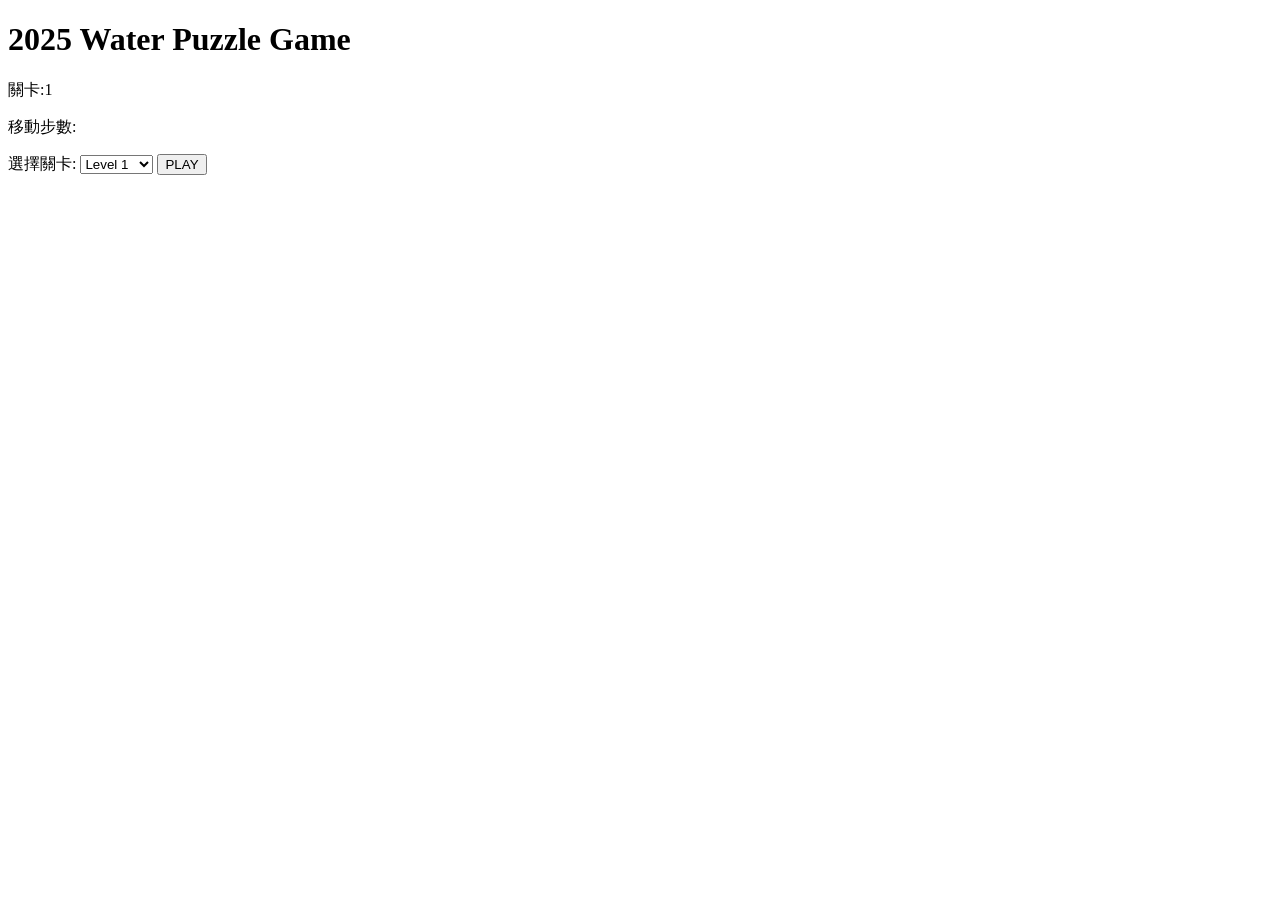
==== WaterPuzzle.html @ 8e84c341 "first commit" ====
<!DOCTYPE html>
<html lang="en">
<head>
    <meta charset="UTF-8">
    <meta name="viewport" content="width=device-width, initial-scale=1.0">
    <title>Water Puzzle</title>
    <link rel="stylesheet" href="styles.css">
    <script src="script.js"></script>
</head>
<body>
    <h1>2025 Water Puzzle Game</h1>
    <div id="game-info" class="game-area">
        <p>關卡:<span id=level-count>1</span></p>
        <p>移動步數:</p>
        </div>
        <div id="controls" class="game-area">
            <label for="level-select">選擇關卡:</label>
            <select id="level-select">
                <option value="1">Level 1</option>
                <option value="2">Level 2</option>
                <option value="3">Level 3</option>
                <option value="4">Level 4</option>
                <option value="5">Level 5</option>
                <option value="6">Level 6</option>
                <option value="7">Level 7</option>
                <option value="8">Level 8</option>
                <option value="9">Level 9</option>
                <option value="10">Level 10</option>
            </select>
            <button id ="play-button">PLAY</button>
        </div>
        <div id="game-container" class="game-area">
        
        </div>
</body>
</html>
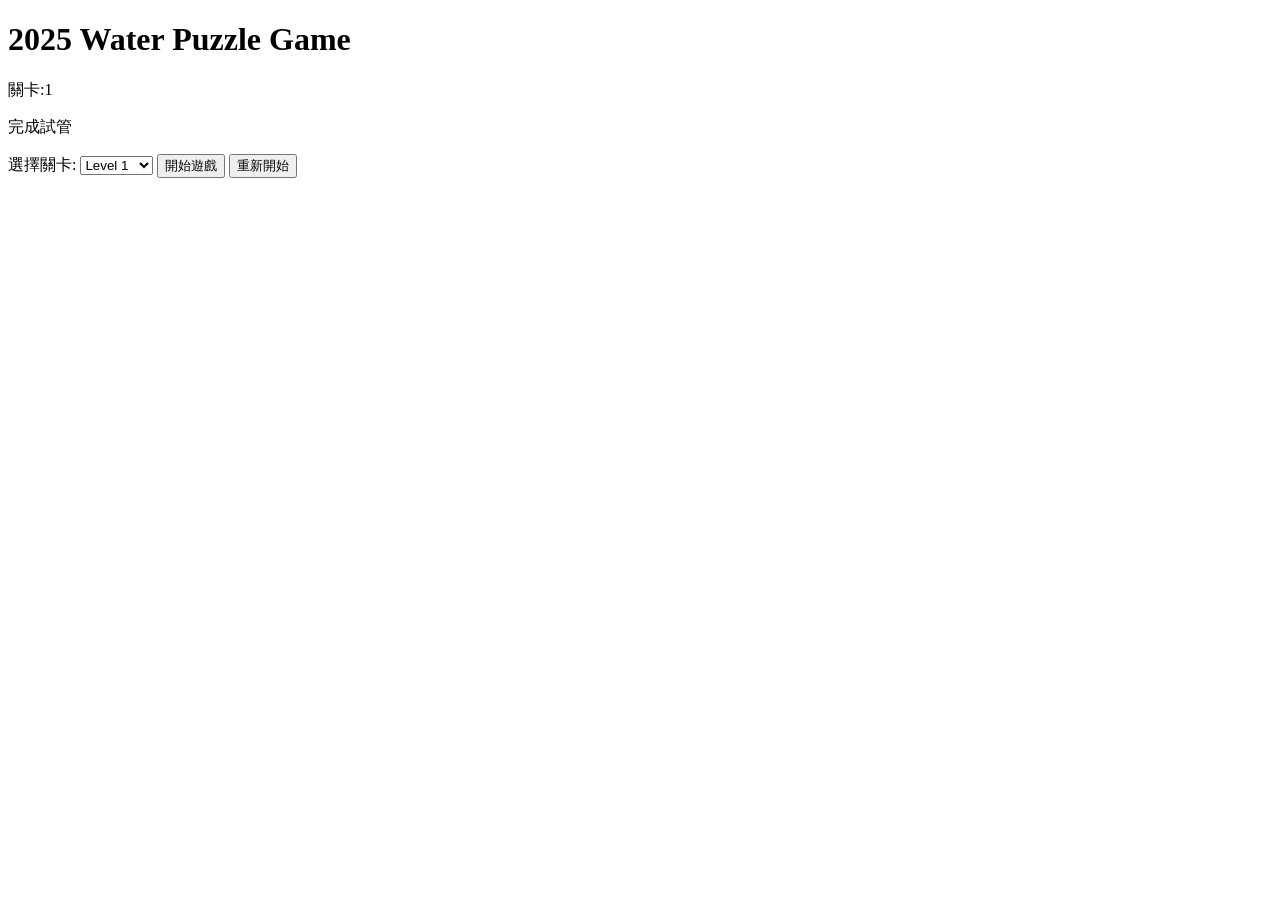
==== commit efe09833: "更新遊戲標題和介面，新增重新開始按鈕，並建立首頁連結" ====
--- a/WaterPuzzle.html
+++ b/WaterPuzzle.html
@@ -3,7 +3,7 @@
 <head>
     <meta charset="UTF-8">
     <meta name="viewport" content="width=device-width, initial-scale=1.0">
-    <title>Water Puzzle</title>
+    <title>Water Puzzle Game</title>
     <link rel="stylesheet" href="styles.css">
     <script src="script.js"></script>
 </head>
@@ -11,7 +11,7 @@
     <h1>2025 Water Puzzle Game</h1>
     <div id="game-info" class="game-area">
         <p>關卡:<span id=level-count>1</span></p>
-        <p>移動步數:</p>
+        <p>完成試管</p>
         </div>
         <div id="controls" class="game-area">
             <label for="level-select">選擇關卡:</label>
@@ -27,7 +27,8 @@
                 <option value="9">Level 9</option>
                 <option value="10">Level 10</option>
             </select>
-            <button id ="play-button">PLAY</button>
+            <button id="play-button">開始遊戲</button>
+            <button id="reset-button">重新開始</button>
         </div>
         <div id="game-container" class="game-area">
         
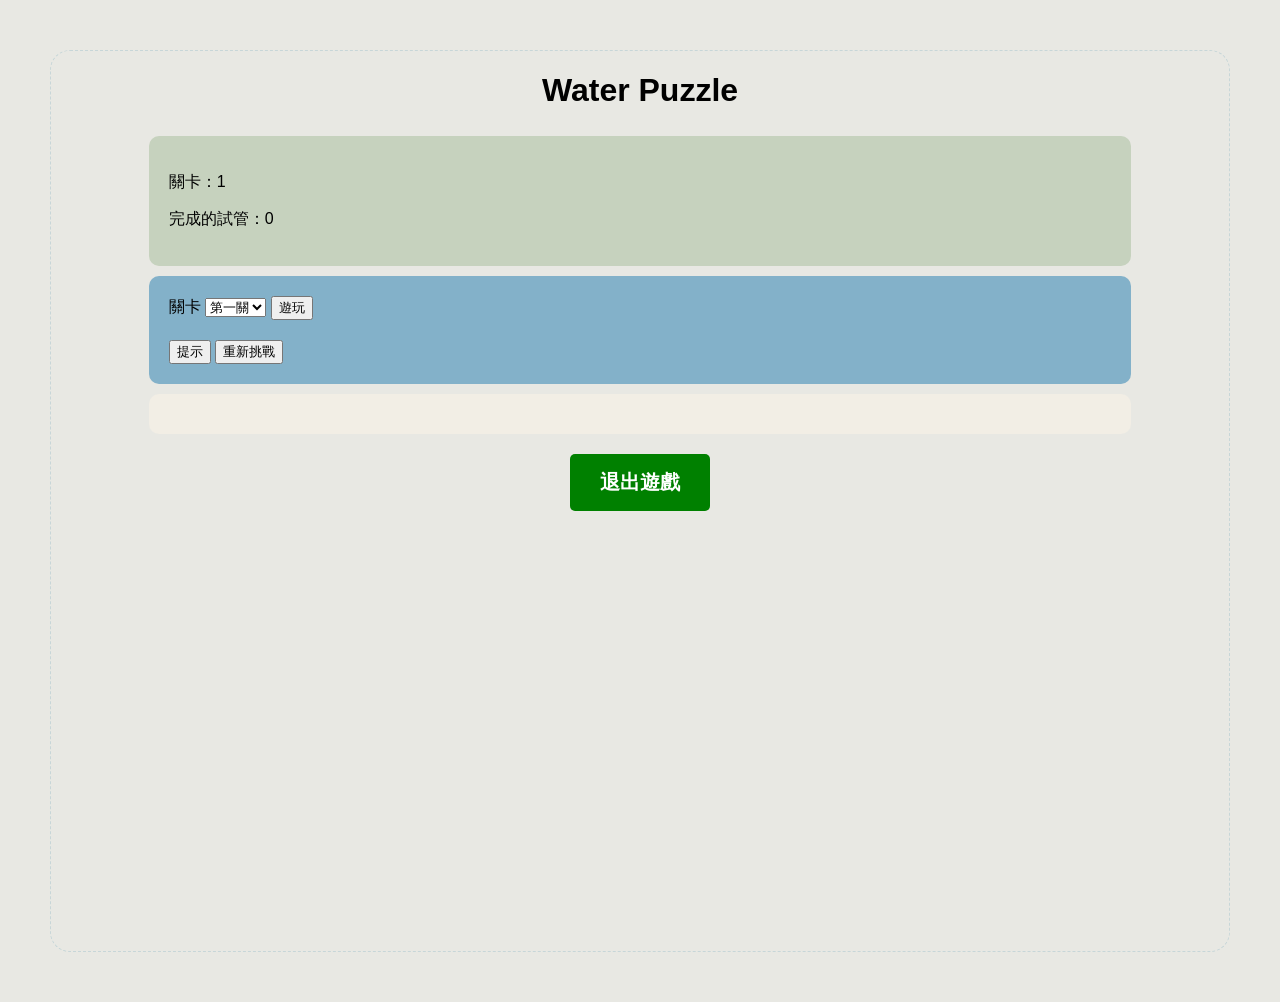
==== commit 84ee4704: "Refactor code structure for improved readability and maintainability" ====
--- a/WaterPuzzle.html
+++ b/WaterPuzzle.html
@@ -4,34 +4,40 @@
     <meta charset="UTF-8">
     <meta name="viewport" content="width=device-width, initial-scale=1.0">
     <title>Water Puzzle Game</title>
-    <link rel="stylesheet" href="styles.css">
-    <script src="script.js"></script>
+    <link rel="stylesheet" href="style.css">
+    <script defer src="waterpuzzle.js"></script>
+    <link rel="icon" href="img/tube.png" type="image/png">
 </head>
 <body>
-    <h1>2025 Water Puzzle Game</h1>
+    <h1>Water Puzzle</h1>
     <div id="game-info" class="game-area">
-        <p>關卡:<span id=level-count>1</span></p>
-        <p>完成試管</p>
+        <p>關卡：<span id=level-count>1</span></p>
+        <p>完成的試管：<span id="completed-tubes-count">0</span></p>
+    </div>
+    <div id="controls" class="game-area">
+        <label for="level-select">關卡</label>
+        <select id="level-select">
+          <option value="1">第一關</option>
+          <option value="2">第二關</option>
+          <option value="3">第三關</option>
+          <option value="4">第四關</option>
+          <option value="5">第五關</option>
+          <option value="6">第六關</option>
+          <option value="7">第七關</option>
+          <option value="8">第八關</option>
+          <option value="9">第九關</option>
+          <option value="10">第十關</option>
+        </select>
+        <button id="play-button">遊玩</button>
+      
+        <div style="margin-top: 20px;">
+          <button id="hint-button">提示</button>
+          <button id="restart-button">重新挑戰</button>
         </div>
-        <div id="controls" class="game-area">
-            <label for="level-select">選擇關卡:</label>
-            <select id="level-select">
-                <option value="1">Level 1</option>
-                <option value="2">Level 2</option>
-                <option value="3">Level 3</option>
-                <option value="4">Level 4</option>
-                <option value="5">Level 5</option>
-                <option value="6">Level 6</option>
-                <option value="7">Level 7</option>
-                <option value="8">Level 8</option>
-                <option value="9">Level 9</option>
-                <option value="10">Level 10</option>
-            </select>
-            <button id="play-button">開始遊戲</button>
-            <button id="reset-button">重新開始</button>
-        </div>
-        <div id="game-container" class="game-area">
-        
-        </div>
+      </div>
+      
+    <div id="game-container" class="game-area">
+    </div>
+    <a href="index.html" class="playbutton" onclick="return confirmExit()">退出遊戲</a>
 </body>
 </html>
--- a/style.css
+++ b/style.css
@@ -0,0 +1,104 @@
+body {
+    background-color: #E8E8E3;
+    font-family: Arial, Helvetica, sans-serif;
+    display: flex;
+    flex-direction: column;
+    align-items: center;
+    justify-content: flex-start;
+    height: 100vh;
+    border: 1px dashed #C7D6D8;
+    border-radius: 20px;
+    margin: 50px;
+}
+
+.game-area {
+    width: 80%;
+    border-radius: 10px;
+    padding: 20px;
+    margin: 5px;
+}
+
+#game-info {
+    background-color: #C6D2BE;
+    font-family: 'Lucida Sans', 'Lucida Sans Regular', 'Lucida Grande', 'Lucida Sans Unicode', Geneva, Verdana, sans-serif;
+}
+
+#controls {
+    background-color: #83B1C9;
+}
+
+#game-container {
+    background-color: #F2EEE5;
+    display: flex;
+    flex-wrap: wrap;
+    justify-content: center;
+    margin-bottom: 20px;
+}
+
+.tube {
+    width: 50px;
+    height: 200px;
+    border: 2px solid black;
+    border-top: 0px;
+    border-radius: 0 0 10px 10px;
+    margin: 10px;
+    display: flex;
+    flex-direction: column-reverse;
+    overflow: hidden;
+    margin-top: 20px;
+    transition: transform 0.3s ease, box-shadow 0.3s ease;
+    cursor: pointer;
+}
+
+.tube:hover {
+    box-shadow: 0 0 10px rgba(0, 0, 0, 0.3);
+}
+
+.water {
+    width: 100%;
+}
+
+.tube.selected {
+    border-color: red;
+    box-shadow: 0 0 10px rgba(255, 0, 0, 0.5);
+    transform: translateY(-20px);
+}
+
+h4 {
+    text-align: center;
+    font-size: 24px;
+    font-weight: bold;
+    margin-bottom: 20px;
+}
+
+h6 {
+    text-align: center;
+    font-size: 16px;
+    font-weight: normal;
+    margin-top: 10px;
+}
+
+.playbutton {
+    display: inline-block;
+    padding: 15px 30px;
+    background-color: green;
+    color: white;
+    font-size: 20px;
+    font-weight: bold;
+    text-align: center;
+    text-decoration: none;
+    border-radius: 5px;
+    transition: background-color 0.3s ease;
+    cursor: pointer;
+}
+
+.tube.hint {
+    animation: hint-blink 1s ease-in-out;
+    border: 3px solid gold;
+}
+
+@keyframes hint-blink {
+    0% { opacity: 1; }
+    50% { opacity: 0.3; }
+    100% { opacity: 1; }
+}
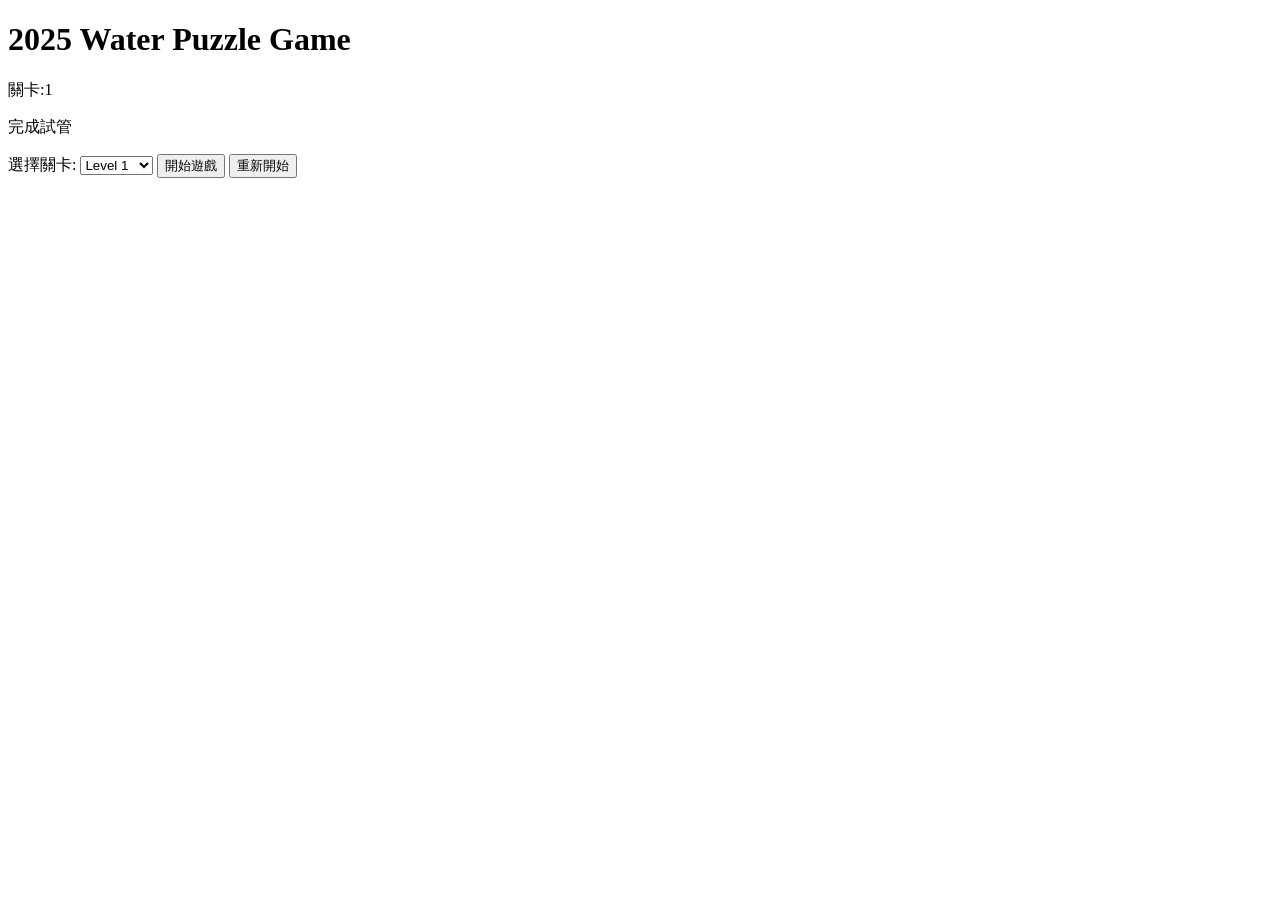
==== commit 229c3be2: "Merge a0a39c37a1969abcd41882fb8f72a4902900900d into 8e84c3412c4795a5c3b2692b6a962e72afc9da34" ====
--- a/WaterPuzzle.html
+++ b/WaterPuzzle.html
@@ -4,40 +4,34 @@
     <meta charset="UTF-8">
     <meta name="viewport" content="width=device-width, initial-scale=1.0">
     <title>Water Puzzle Game</title>
-    <link rel="stylesheet" href="style.css">
-    <script defer src="waterpuzzle.js"></script>
-    <link rel="icon" href="img/tube.png" type="image/png">
+    <link rel="stylesheet" href="styles.css">
+    <script src="script.js"></script>
 </head>
 <body>
-    <h1>Water Puzzle</h1>
+    <h1>2025 Water Puzzle Game</h1>
     <div id="game-info" class="game-area">
-        <p>關卡：<span id=level-count>1</span></p>
-        <p>完成的試管：<span id="completed-tubes-count">0</span></p>
-    </div>
-    <div id="controls" class="game-area">
-        <label for="level-select">關卡</label>
-        <select id="level-select">
-          <option value="1">第一關</option>
-          <option value="2">第二關</option>
-          <option value="3">第三關</option>
-          <option value="4">第四關</option>
-          <option value="5">第五關</option>
-          <option value="6">第六關</option>
-          <option value="7">第七關</option>
-          <option value="8">第八關</option>
-          <option value="9">第九關</option>
-          <option value="10">第十關</option>
-        </select>
-        <button id="play-button">遊玩</button>
-      
-        <div style="margin-top: 20px;">
-          <button id="hint-button">提示</button>
-          <button id="restart-button">重新挑戰</button>
+        <p>關卡:<span id=level-count>1</span></p>
+        <p>完成試管</p>
         </div>
-      </div>
-      
-    <div id="game-container" class="game-area">
-    </div>
-    <a href="index.html" class="playbutton" onclick="return confirmExit()">退出遊戲</a>
+        <div id="controls" class="game-area">
+            <label for="level-select">選擇關卡:</label>
+            <select id="level-select">
+                <option value="1">Level 1</option>
+                <option value="2">Level 2</option>
+                <option value="3">Level 3</option>
+                <option value="4">Level 4</option>
+                <option value="5">Level 5</option>
+                <option value="6">Level 6</option>
+                <option value="7">Level 7</option>
+                <option value="8">Level 8</option>
+                <option value="9">Level 9</option>
+                <option value="10">Level 10</option>
+            </select>
+            <button id="play-button">開始遊戲</button>
+            <button id="reset-button">重新開始</button>
+        </div>
+        <div id="game-container" class="game-area">
+        
+        </div>
 </body>
 </html>
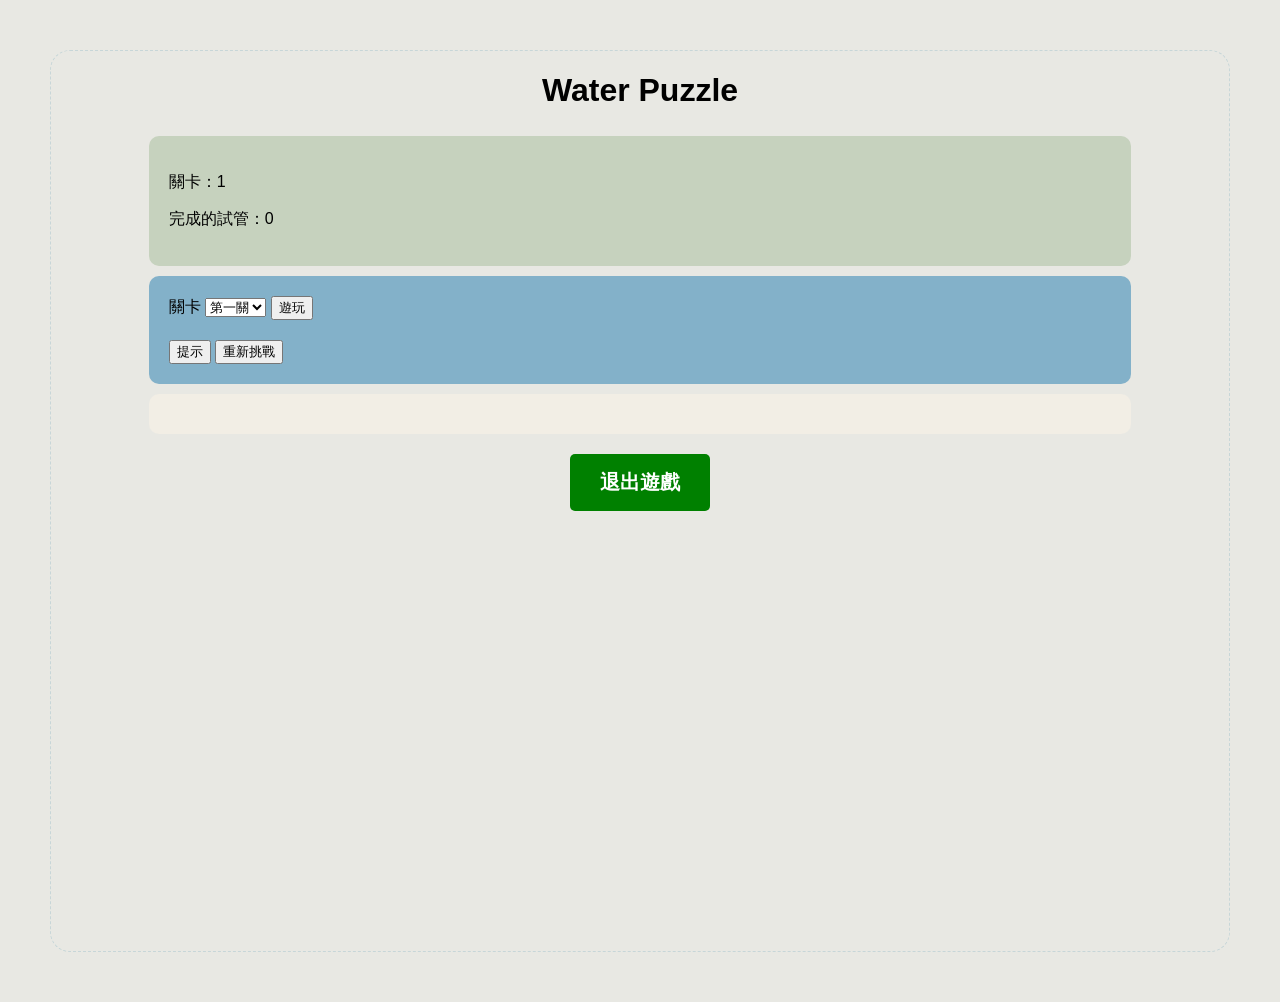
==== commit 8879394d: "Merge 32912b75783cb7da256d8fae1519af3b8011473e into 8e84c3412c4795a5c3b2692b6a962e72afc9da34" ====
--- a/WaterPuzzle.html
+++ b/WaterPuzzle.html
@@ -4,34 +4,39 @@
     <meta charset="UTF-8">
     <meta name="viewport" content="width=device-width, initial-scale=1.0">
     <title>Water Puzzle Game</title>
-    <link rel="stylesheet" href="styles.css">
-    <script src="script.js"></script>
+    <link rel="stylesheet" href="style.css">
+    <script defer src="waterpuzzle.js"></script>
 </head>
 <body>
-    <h1>2025 Water Puzzle Game</h1>
+    <h1>Water Puzzle</h1>
     <div id="game-info" class="game-area">
-        <p>關卡:<span id=level-count>1</span></p>
-        <p>完成試管</p>
+        <p>關卡：<span id=level-count>1</span></p>
+        <p>完成的試管：<span id="completed-tubes-count">0</span></p>
+    </div>
+    <div id="controls" class="game-area">
+        <label for="level-select">關卡</label>
+        <select id="level-select">
+          <option value="1">第一關</option>
+          <option value="2">第二關</option>
+          <option value="3">第三關</option>
+          <option value="4">第四關</option>
+          <option value="5">第五關</option>
+          <option value="6">第六關</option>
+          <option value="7">第七關</option>
+          <option value="8">第八關</option>
+          <option value="9">第九關</option>
+          <option value="10">第十關</option>
+        </select>
+        <button id="play-button">遊玩</button>
+      
+        <div style="margin-top: 20px;">
+          <button id="hint-button">提示</button>
+          <button id="restart-button">重新挑戰</button>
         </div>
-        <div id="controls" class="game-area">
-            <label for="level-select">選擇關卡:</label>
-            <select id="level-select">
-                <option value="1">Level 1</option>
-                <option value="2">Level 2</option>
-                <option value="3">Level 3</option>
-                <option value="4">Level 4</option>
-                <option value="5">Level 5</option>
-                <option value="6">Level 6</option>
-                <option value="7">Level 7</option>
-                <option value="8">Level 8</option>
-                <option value="9">Level 9</option>
-                <option value="10">Level 10</option>
-            </select>
-            <button id="play-button">開始遊戲</button>
-            <button id="reset-button">重新開始</button>
-        </div>
-        <div id="game-container" class="game-area">
-        
-        </div>
+      </div>
+      
+    <div id="game-container" class="game-area">
+    </div>
+    <a href="index.html" class="playbutton" onclick="return confirmExit()">退出遊戲</a>
 </body>
 </html>
--- a/style.css
+++ b/style.css
@@ -0,0 +1,104 @@
+body {
+    background-color: #E8E8E3;
+    font-family: Arial, Helvetica, sans-serif;
+    display: flex;
+    flex-direction: column;
+    align-items: center;
+    justify-content: flex-start;
+    height: 100vh;
+    border: 1px dashed #C7D6D8;
+    border-radius: 20px;
+    margin: 50px;
+}
+
+.game-area {
+    width: 80%;
+    border-radius: 10px;
+    padding: 20px;
+    margin: 5px;
+}
+
+#game-info {
+    background-color: #C6D2BE;
+    font-family: 'Lucida Sans', 'Lucida Sans Regular', 'Lucida Grande', 'Lucida Sans Unicode', Geneva, Verdana, sans-serif;
+}
+
+#controls {
+    background-color: #83B1C9;
+}
+
+#game-container {
+    background-color: #F2EEE5;
+    display: flex;
+    flex-wrap: wrap;
+    justify-content: center;
+    margin-bottom: 20px;
+}
+
+.tube {
+    width: 50px;
+    height: 200px;
+    border: 2px solid black;
+    border-top: 0px;
+    border-radius: 0 0 10px 10px;
+    margin: 10px;
+    display: flex;
+    flex-direction: column-reverse;
+    overflow: hidden;
+    margin-top: 20px;
+    transition: transform 0.3s ease, box-shadow 0.3s ease;
+    cursor: pointer;
+}
+
+.tube:hover {
+    box-shadow: 0 0 10px rgba(0, 0, 0, 0.3);
+}
+
+.water {
+    width: 100%;
+}
+
+.tube.selected {
+    border-color: red;
+    box-shadow: 0 0 10px rgba(255, 0, 0, 0.5);
+    transform: translateY(-20px);
+}
+
+h4 {
+    text-align: center;
+    font-size: 24px;
+    font-weight: bold;
+    margin-bottom: 20px;
+}
+
+h6 {
+    text-align: center;
+    font-size: 16px;
+    font-weight: normal;
+    margin-top: 10px;
+}
+
+.playbutton {
+    display: inline-block;
+    padding: 15px 30px;
+    background-color: green;
+    color: white;
+    font-size: 20px;
+    font-weight: bold;
+    text-align: center;
+    text-decoration: none;
+    border-radius: 5px;
+    transition: background-color 0.3s ease;
+    cursor: pointer;
+}
+
+.tube.hint {
+    animation: hint-blink 1s ease-in-out;
+    border: 3px solid gold;
+}
+
+@keyframes hint-blink {
+    0% { opacity: 1; }
+    50% { opacity: 0.3; }
+    100% { opacity: 1; }
+}
